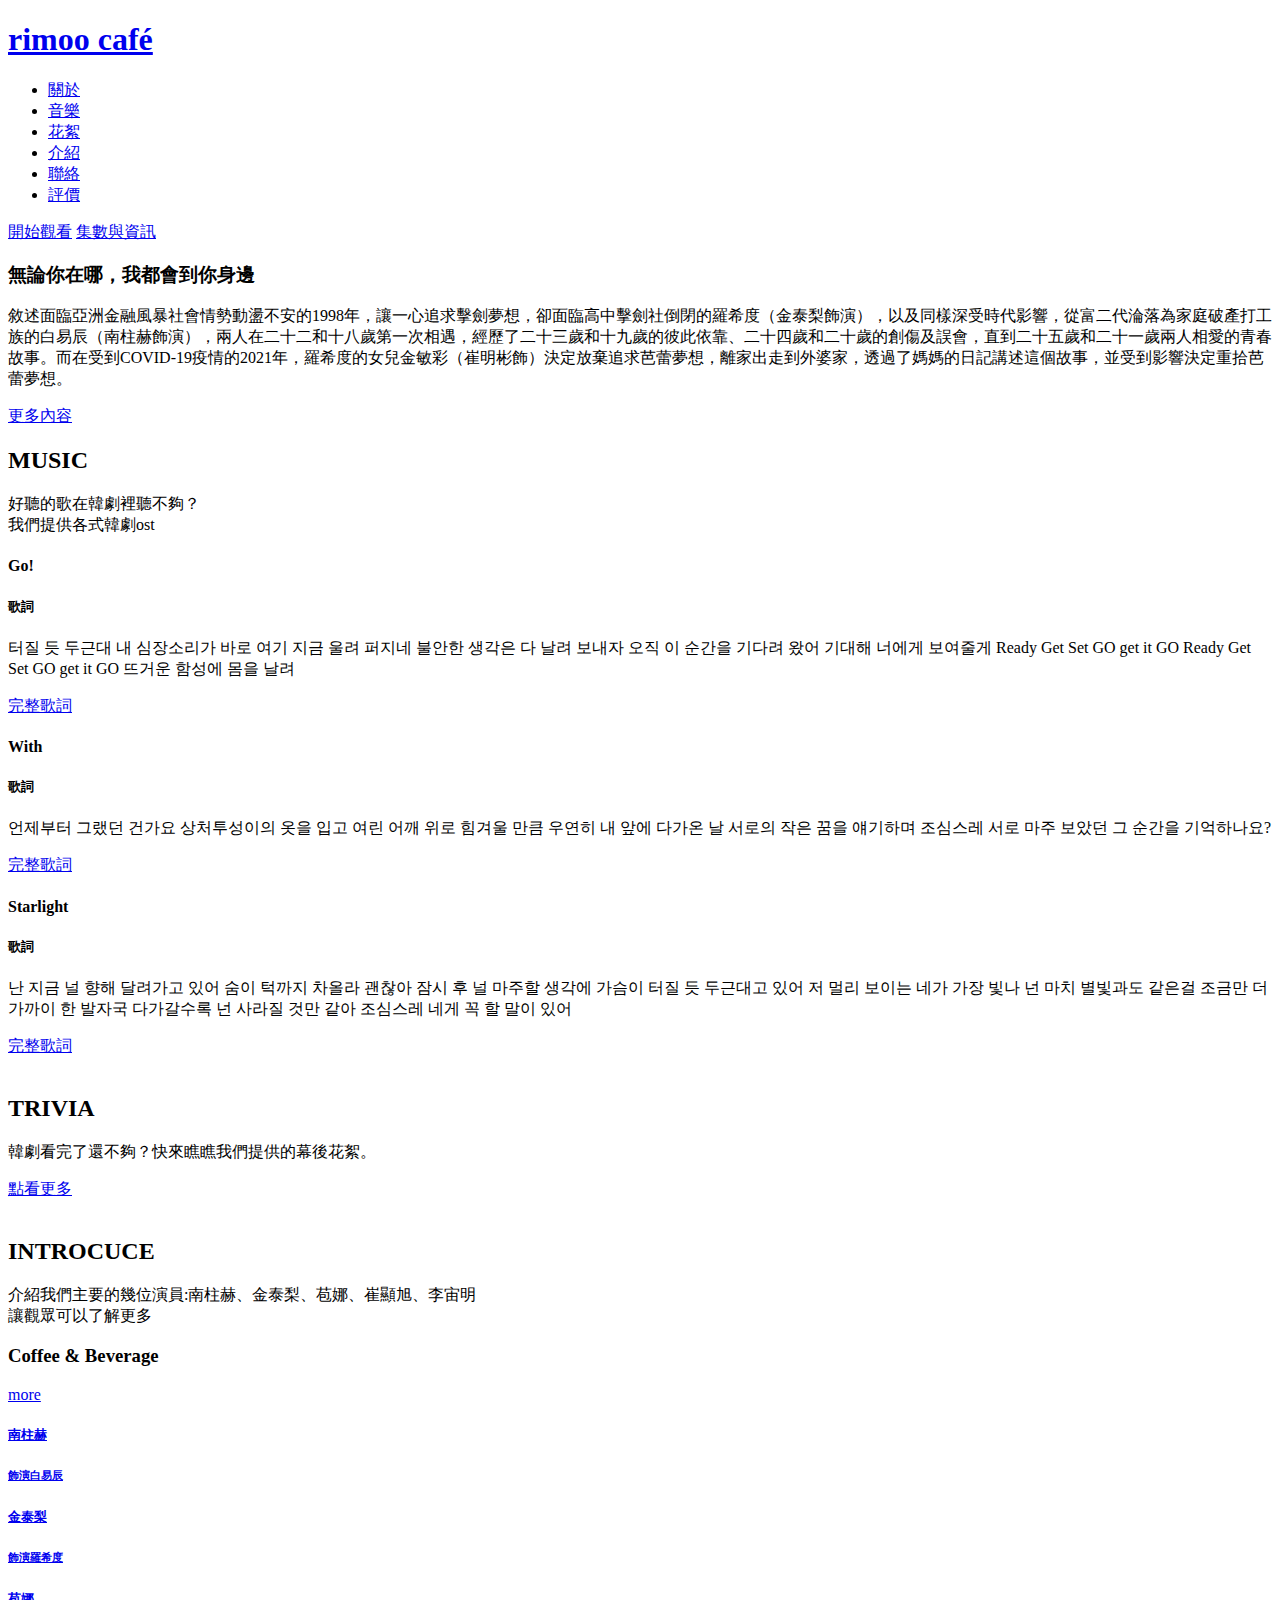
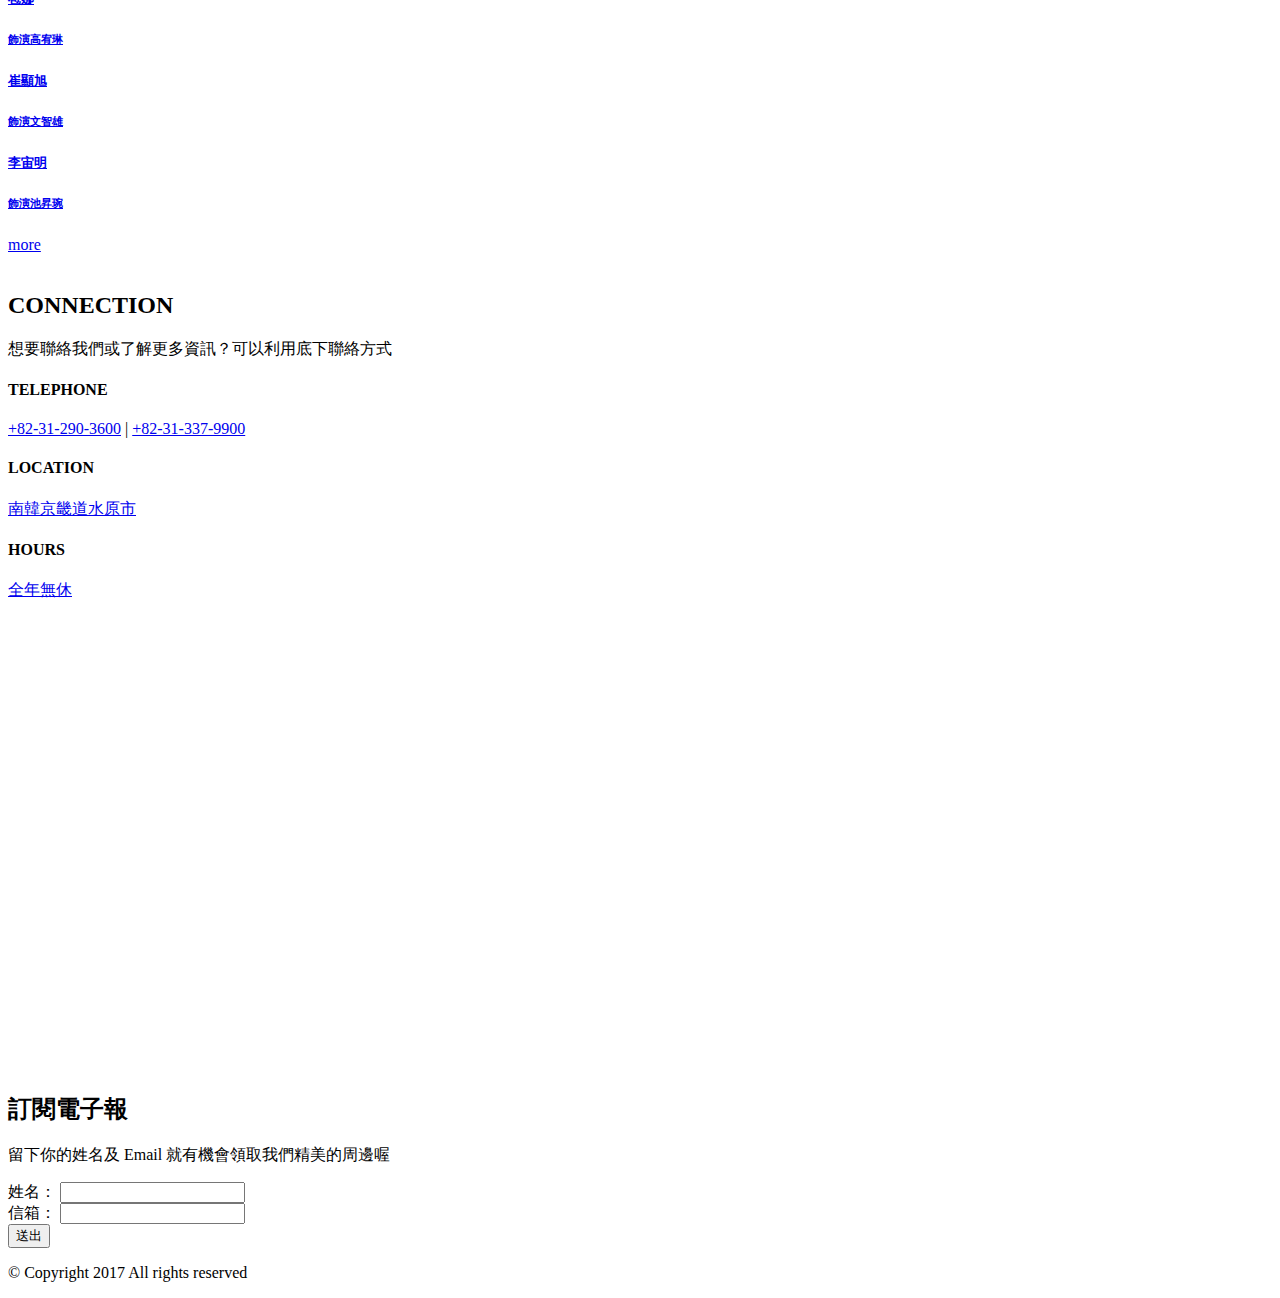
==== index.html @ 2aea4937 "Add files via upload" ====
<!DOCTYPE html>
<html lang="zh-Hent-TW">
<head>
	<meta charset="UTF-8">
	<meta name="viewport" content="width=device-width, initial-scale=1.0">
	<title>二十五，二十一</title>
	<!-- Normalize -->
	<link rel="stylesheet" href="assets/css/normalize.css">
	<!-- Vendor -->
	<link rel="stylesheet" href="assets/vendor/owlcarousel2/assets/owl.carousel.min.css">
	<link rel="stylesheet" href="assets/vendor/fancybox3/jquery.fancybox.css">
	<!-- <link rel="stylesheet" href="assets/vendor/owlcarousel2/assets/owl.theme.default.min.css"> -->
	<!-- Custom -->
	<link rel="stylesheet" href="assets/css/style.css">
</head>
<body>
	<div class="wrapper">

		<!-- Start header -->
		<header class="header">
			<div class="navbar">
				<div class="container">
					<a href="#!" class="brand">
						<h1>rimoo café</h1>
					</a>
					<ul class="nav js-onePageNav">
						<li class="nav-item">
							<a href="index.html#about" class="nav-link">關於</a>
						</li>
						<li class="nav-item">
							<a href="index.html#service" class="nav-link">音樂</a>
						</li>
						<li class="nav-item">
							<a href="index.html#reservation" class="nav-link">花絮</a>
						</li>
						<li class="nav-item">
							<a href="index.html#menu" class="nav-link">介紹</a>
						</li>
						<li class="nav-item">
							<a href="index.html#contact" class="nav-link">聯絡</a>
						</li>
						<li class="nav-item">
							<a href="evaluation.html" class="nav-link">評價</a>
						</li>
						<!-- <a href="#!" class="close-btn">
							<span></span>
							<span></span>
						</a> -->
					</ul>
					<a href="#!" class="menu-toggle">
						<span></span>
						<span></span>
						<span></span>
					</a>
				</div>
			</div>
		</header>
		<!-- End header -->

		<!-- Start main -->
		<section class="main">
			
			<!-- Start jumbotron -->
			<div class="jumbotron jumbotron-video">
				<div class="mask-dark"></div>
				<div class="container">
					<div class="logo-image js-fadeInUp"></div>
					<div class="btn-group-center js-fadeInUp">
						<a href="#!" class="btn btn-lg btn-primary">開始觀看</a>
						<a href="#!" class="btn btn-lg btn-secondary">集數與資訊</a>
					</div>
				</div>
			</div>
			<!-- End jumbotron -->

			<!-- Start about -->
			<div id="about" class="hero hero-bg-grey">
				<div class="container">
					<div class="row">
						<div class="col-lg-6 col-md-12">
							<div class="about-preview js-fadeInLeft">
								<h3 class="title">無論你在哪，我都會到你身邊</h3>
								<p class="para">敘述面臨亞洲金融風暴社會情勢動盪不安的1998年，讓一心追求擊劍夢想，卻面臨高中擊劍社倒閉的羅希度（金泰梨飾演），以及同樣深受時代影響，從富二代淪落為家庭破產打工族的白易辰（南柱赫飾演），兩人在二十二和十八歲第一次相遇，經歷了二十三歲和十九歲的彼此依靠、二十四歲和二十歲的創傷及誤會，直到二十五歲和二十一歲兩人相愛的青春故事。而在受到COVID-19疫情的2021年，羅希度的女兒金敏彩（崔明彬飾）決定放棄追求芭蕾夢想，離家出走到外婆家，透過了媽媽的日記講述這個故事，並受到影響決定重拾芭蕾夢想。</p>
								<a href="#!" class="btn btn-primary">更多內容</a>
							</div>
						</div>
						<div class="col-lg-6 col-md-12">
							<div class="js-fadeInRight">
								<div class="image-container">
									<div class="image" style="background-image: url('assets/images/products/product005.jpg');"></div>
								</div>
							</div>
						</div>
					</div>
				</div>
			</div>
			<!-- End about -->

			<!-- Start service -->
			<div id="service" class="hero hero-bg-white">
				<div class="container">
					<div class="section-intro js-fadeInUp">
						<h2 class="title">MUSIC</h2>
						<p class="para">好聽的歌在韓劇裡聽不夠？<br>我們提供各式韓劇ost</p>
					</div>
					<div class="service-group">
						<div class="row">
							<div class="col-lg-4 col-md-6 col-sm-12">
								<div class="service-item js-fadeInUp">
									<div class="image-container">
											<div class="image" style="background-image: url('assets/images/products/product001.jpg');">
											</div>
									</div>
									<div class="preview">
										<h4 class="title">Go!</h4>
										<h5 class="subtitle">歌詞</h5>
										<p class="para">
											터질 듯 두근대 내 심장소리가
											바로 여기 지금 울려 퍼지네
											불안한 생각은 다 날려 보내자
											오직 이 순간을 기다려 왔어
											기대해 너에게 보여줄게
											Ready Get Set GO get it GO
											Ready Get Set GO get it GO
											뜨거운 함성에 몸을 날려
										</p>
										<a href="#!" class="btn btn-secondary">完整歌詞</a>
									</div>
								</div>
							</div>
							<div class="col-lg-4 col-md-6 col-sm-12">
								<div class="service-item">
									<div class="image-container">
										<div class="image" style="background-image: url('assets/images/products/product002.jpg');"></div>
									</div>
									<div class="preview">
										<h4 class="title">With</h4>
										<h5 class="subtitle">歌詞</h5>
										<p class="para">
											언제부터 그랬던 건가요
											상처투성이의 옷을 입고
											여린 어깨 위로 힘겨울 만큼
											우연히 내 앞에 다가온 날
											서로의 작은 꿈을 얘기하며
											조심스레 서로 마주 보았던
											그 순간을 기억하나요?
										</p>
										<a href="#!" class="btn btn-secondary">完整歌詞</a>
									</div>
								</div>
							</div>
							<div class="col-lg-4 col-md-6 col-sm-12">
								<div class="service-item">
									<div class="image-container">
										<div class="image" style="background-image: url('assets/images/products/product003.jpg');"></div>
									</div>
									<div class="preview">
										<h4 class="title">Starlight</h4>
										<h5 class="subtitle">歌詞</h5>
										<p class="para">난 지금 널 향해 달려가고 있어
											숨이 턱까지 차올라 괜찮아
											잠시 후 널 마주할 생각에
											가슴이 터질 듯 두근대고 있어
											저 멀리 보이는 네가 가장 빛나
											넌 마치 별빛과도 같은걸
											조금만 더 가까이
											한 발자국 다가갈수록
											넌 사라질 것만 같아
											조심스레 네게 꼭 할 말이 있어
									</p>
										<a href="#!" class="btn btn-secondary">完整歌詞</a>
									</div>
								</div>
							</div>
						</div>
					</div>
				</div>
			</div>
			<!-- End service -->

			<!-- Start reservation -->
			<div id="reservation" class="hero reservation">
				<div class="mask-dark"></div>
				<img src="assets/images/parallax/003.png" alt="" class="rellax parallax-3" data-rellax-speed="-2">
				<div class="container">
					<div class="section-intro js-fadeInUp">
						<h2 class="title">TRIVIA</h2>
						<p class="para">韓劇看完了還不夠？快來瞧瞧我們提供的幕後花絮。</p>
					</div>
					<div class="btn-group-center js-fadeInUp">
						<a href="#!" class="btn btn-primary btn-lg">點看更多</a>
					</div>
				</div>
			</div>
			<!-- End reservation -->

			<!-- Start menu -->
			<div id="menu" class="hero">
				<img src="assets/images/parallax/004.png" alt="" class="rellax parallax-4" data-rellax-speed="-2">
				<div class="container">
					<div class="section-intro js-fadeInUp">
						<h2 class="title">INTROCUCE</h2>
						<p class="para">介紹我們主要的幾位演員:南柱赫、金泰梨、苞娜、崔顯旭、李宙明<br>讓觀眾可以了解更多</p>
					</div>
					<div class="menu-list js-fadeInUp">
						<div class="title-bar">
							<h3 class="title">Coffee & Beverage</h3>
							<a href="#!" class="btn btn-secondary mobile-hidden">more</a>
						</div>
						<div class="owl-carousel owl-theme">
							<a class="list-item" data-fancybox="group" href="assets/images/products/product005-1.jpg">
								<div class="image-container">
									<div class="image" style="background-image: url('assets/images/products/product005-1.jpg');"></div>
								</div>
								<div class="preview">
									<h5 class="title">南柱赫</h5>
									<h6 class="subtitle">飾演白易辰</h6>
								</div>
							</a>
							<a class="list-item" data-fancybox="group" href="assets/images/products/product006.jpg">
								<div class="image-container">
									<div class="image" style="background-image: url('assets/images/products/product006.jpg');"></div>
								</div>
								<div class="preview">
									<h5 class="title">金泰梨</h5>
									<h6 class="subtitle">飾演羅希度</h6>
								</div>
							</a>
							<a class="list-item" data-fancybox="group" href="assets/images/products/product007.jpg">
								<div class="image-container">
									<div class="image" style="background-image: url('assets/images/products/product007.jpg');"></div>
								</div>
								<div class="preview">
									<h5 class="title">苞娜</h5>
									<h6 class="subtitle">飾演高宥琳</h6>
								</div>
							</a>
							<a class="list-item" data-fancybox="group" href="assets/images/products/product008.jpg">
								<div class="image-container">
									<div class="image" style="background-image: url('assets/images/products/product008.jpg');"></div>
								</div>
								<div class="preview">
									<h5 class="title">崔顯旭</h5>
									<h6 class="subtitle">飾演文智雄</h6>
								</div>
							</a>
							<a class="list-item" data-fancybox="group" href="assets/images/products/product004.jpg">
								<div class="image-container">
									<div class="image" style="background-image: url('assets/images/products/product004.jpg');"></div>
								</div>
								<div class="preview">
									<h5 class="title">李宙明</h5>
									<h6 class="subtitle">飾演池昇琬</h6>
								</div>
							</a>
						</div>
						<div class="btn-group-center desktop-hidden">
							<a href="#!" class="btn btn-secondary">more</a>
						</div>
					</div>
				</div>
			</div>
			<!-- End menu -->

			<!-- Start contact -->
			<div id="contact" class="hero hero-bg-grey">
				<img src="assets/images/parallax/005.png" alt="" class="rellax parallax-5" data-rellax-speed="-2">
				<div class="container">
					<div class="section-intro js-fadeInUp">
						<h2 class="title">CONNECTION</h2>
						<p class="para">想要聯絡我們或了解更多資訊？可以利用底下聯絡方式</p>
					</div>
					<div class="row">
						<div class="col-lg-6 col-md-12">
							<div class="contact-info js-fadeInLeft">
								<div class="info-item">
									<h4 class="title"><span>TELEPHONE</span></h4>
									<div class="info">
										<a href="#!">+82-31-290-3600</a>
										<span> | </span>
										<a href="#!">+82-31-337-9900</a>
									</div>
								</div>
								<div class="info-item">
									<h4 class="title"><span>LOCATION</span></h4>
									<a href="#!" class="info">南韓京畿道水原市</a>
								</div>
								<div class="info-item">
									<h4 class="title"><span>HOURS</span></h4>
									<a href="#!" class="info">全年無休</a>
								</div>
							</div>
						</div>
						<div class="col-lg-6 col-md-12">
							<div class="map-container js-fadeInRight">
								<iframe src="https://www.google.com/maps/embed?pb=!1m18!1m12!1m3!1d101590.077562675!2d126.95580996799394!3d37.27877936799315!2m3!1f0!2f0!3f0!3m2!1i1024!2i768!4f13.1!3m3!1m2!1s0x357b430a20764611%3A0xf1373002ee5db4c9!2z5Y2X6Z-T5Lqs55W_6YGT5rC05Y6f5biC!5e0!3m2!1szh-TW!2stw!4v1655305429451!5m2!1szh-TW!2stw" width="600" height="450" style="border:0;" allowfullscreen="" loading="lazy" referrerpolicy="no-referrer-when-downgrade"></iframe>
							</div>
						</div>
					</div>
				</div>	
			</div>
			<!-- End contact -->
		</section>
		<!-- End main -->

		<!-- Start footer -->
		<footer class="footer">
			<div class="mask-dark"></div>
			<div class="hero">
				<img src="assets/images/parallax/006.png" alt="" class="rellax parallax-6" data-rellax-speed="-2">
				<img src="assets/images/parallax/007.png" alt="" class="rellax parallax-7" data-rellax-speed="-2">
				<div class="container">
					<!-- <a href="#!" class="brand"></a>
					<ul class="nav">
						<li class="nav-item">
							<a href="" class="nav-link">關於</a>
						</li>
						<li class="nav-item">
							<a href="" class="nav-link">服務</a>
						</li>
						<li class="nav-item">
							<a href="" class="nav-link">訂位</a>
						</li>
						<li class="nav-item">
							<a href="" class="nav-link">菜單</a>
						</li>
						<li class="nav-item">
							<a href="" class="nav-link">聯絡</a>
						</li>
					</ul> -->
					<div class="section-intro js-fadeInUp">
						<h2 class="title">訂閱電子報</h2>
						<p class="para">留下你的姓名及 Email 就有機會領取我們精美的周邊喔</p>
					</div>

					<form class="form js-fadeInUp" action="http://www.newsleopard.com/mailverify.htm?x=0000000065862abb01658ae5d37d35b1" target="popupwindow" method="post" onsubmit="window.open('', 'popupwindow', 'yesscrollbars=,width=350,height=115');return true">
						<div class="form__item">
							<label class="form__label" for="name">姓名：</label>
							<input id="name" class="form__input" type="text" name="name">
						</div>
						<div class="form__item">
							<label class="form__label" for="mail">信箱：</label>
							<input id="mail" class="form__input" type="email" name="email">
						</div>
						<div class="form__item">
							<input class="form__submit btn btn-primary btn-lg" type="submit" value="送出">
						</div>
					</form>

				</div>
			</div>
			<div class="copyright">
				<p>© Copyright 2017 All rights reserved</p>
			</div>
		</footer>
		<!-- End footer -->

	</div>
</body>
<!-- JS -->
<!-- lib -->
<script src="assets/vendor/jquery/jquery-3.3.1.min.js"></script>
<!-- vendor -->
<script src="assets/vendor/owlcarousel2/owl.carousel.min.js"></script>
<script src="assets/vendor/vide/jquery.vide.min.js"></script>
<script src="assets/vendor/rellax/rellax.min.js"></script>
<script src="assets/vendor/fancybox3/jquery.fancybox.min.js"></script>
<script src="assets/vendor/scrollreveal/scrollreveal.min.js"></script>
<script src="assets/vendor/onePageNav/jquery.nav.js"></script>
<!-- custom -->
<script>
	// 導覽列的變化
	// x = $('.navbar').height();
	// console.log(x);
	// 抓取視窗偵測滾動事件
	$(window).scroll(function(){
		scrolledPx = $(this).scrollTop(); //抓取滾動距離
		if(scrolledPx >= 200){ //條件判斷 "如果滾動距離大於200px"
			$('.navbar').addClass('active'); //加上 active class
		}else{
			$('.navbar').removeClass('active'); //移除 active class
		}
	})

	// 彈跳選單 or 下拉選單
	$('.menu-toggle').on('click', function(){
		$(this).toggleClass('active');
		$('.navbar .nav').toggleClass('active');
	})
	$('.nav-link').on('click', function(){
		$('.menu-toggle').removeClass('active');
		$('.navbar .nav').removeClass('active');
	})

	// owl-carousel initialize
	$(document).ready(function(){
		$(".owl-carousel").owlCarousel({
			responsive:{
		        0:{
		            items:2
		        },
		        769:{
		            items:4
		        }
		    },
			margin: 32,
			// loop: true,
			// autoplay: true,
			// autoplayTimeout: 1000,
			nav: true,
			// navText: []
		});
	});

	// vide
	$('.jumbotron-video').vide({
		'mp4': 'assets/video/2521.mp4',
		// 'webm': 'assets/video/bg.webm',
		// 'ogv': 'assets/video/bg.ogv',
		// 'poster': 'assets/images/bg/bg001.jpg'
	}, {
		posterType: 'none'
	});

	// rellax
	var rellax = new Rellax('.rellax', {
		// speed: -2,
		center: true,
		// wrapper: null,
		// round: true,
		// vertical: true,
		// horizontal: false
	});

	// fancybox3
	$('[data-fancybox]').fancybox({
		// Options will go here
		loop: true,
		buttons: [
			// "zoom",
			// "share",
			// "slideShow",
			// "fullScreen",
			// "download",
			// "thumbs",
			"close"
		],
		infobar: false,
		hideScrollbar: false
	});

	// scrollreveal
	ScrollReveal().reveal('.js-fadeInUp',{
		origin: 'bottom',
		distance: '50px',
		delay: 200,
		duration: 800
		// reset: true
	});
	ScrollReveal().reveal('.js-fadeInLeft',{
		origin: 'left',
		distance: '50px',
		delay: 200,
		duration: 800
		// reset: true
	});
	ScrollReveal().reveal('.js-fadeInRight',{
		origin: 'right',
		distance: '50px',
		delay: 200,
		duration: 800
		// reset: true
	});
	ScrollReveal().reveal('.service-item',{
		origin: 'bottom',
		distance: '50px',
		duration: 500,
		interval: 300
	});

	// onePageNav
	$('.js-onePageNav').onePageNav({
		currentClass: 'active'
	})

</script>
</html>
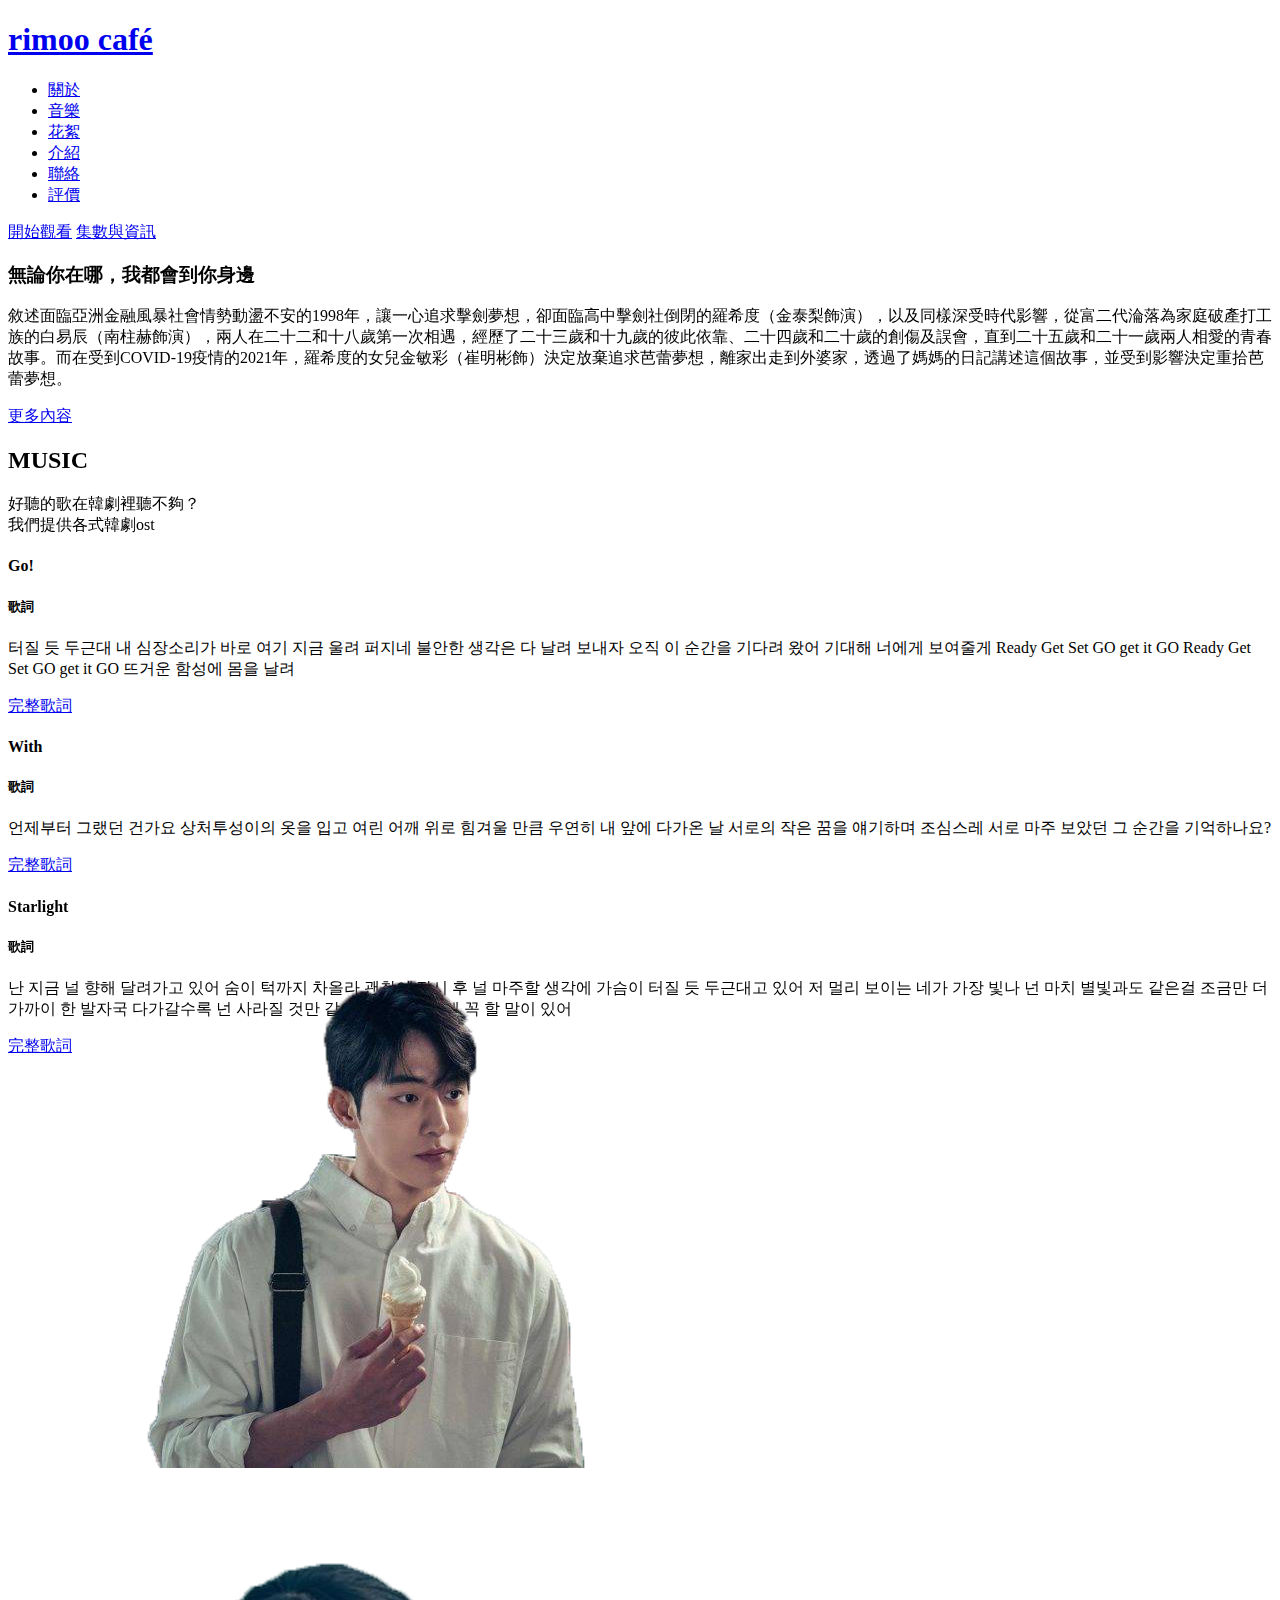
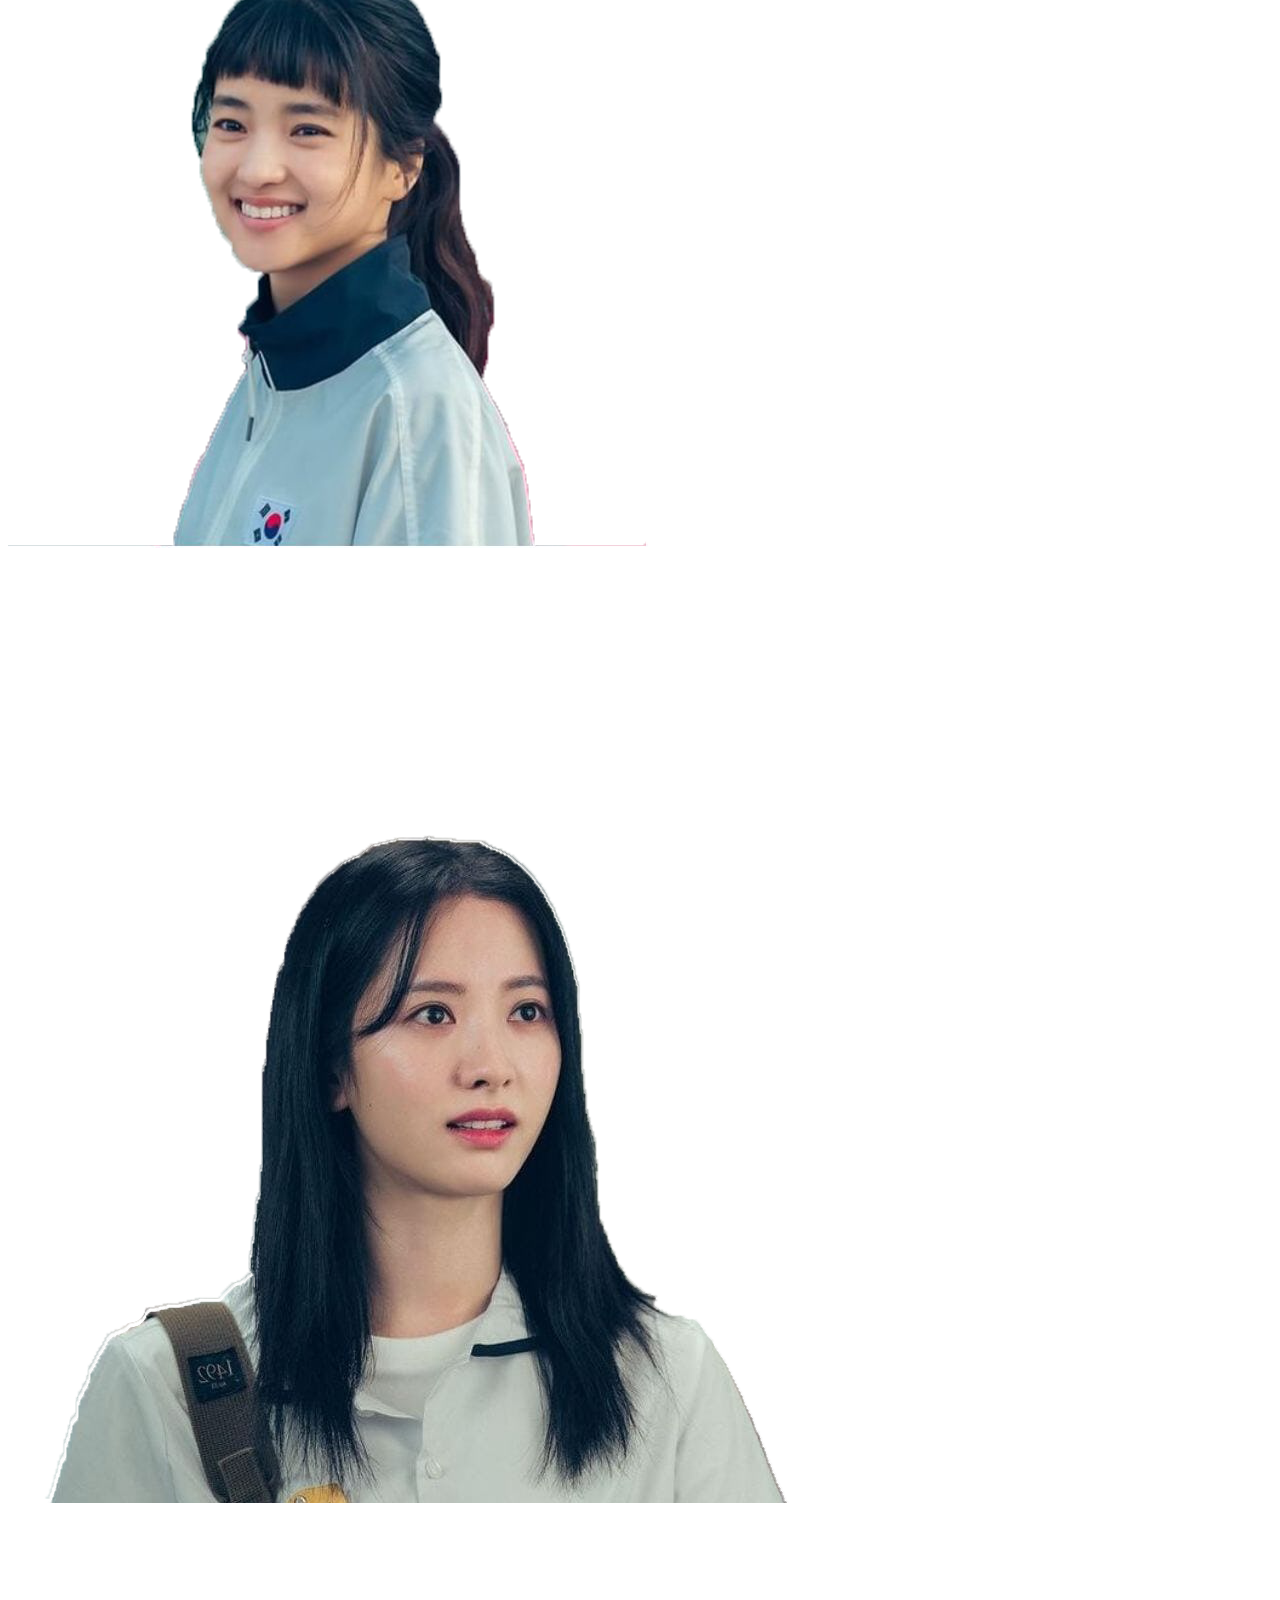
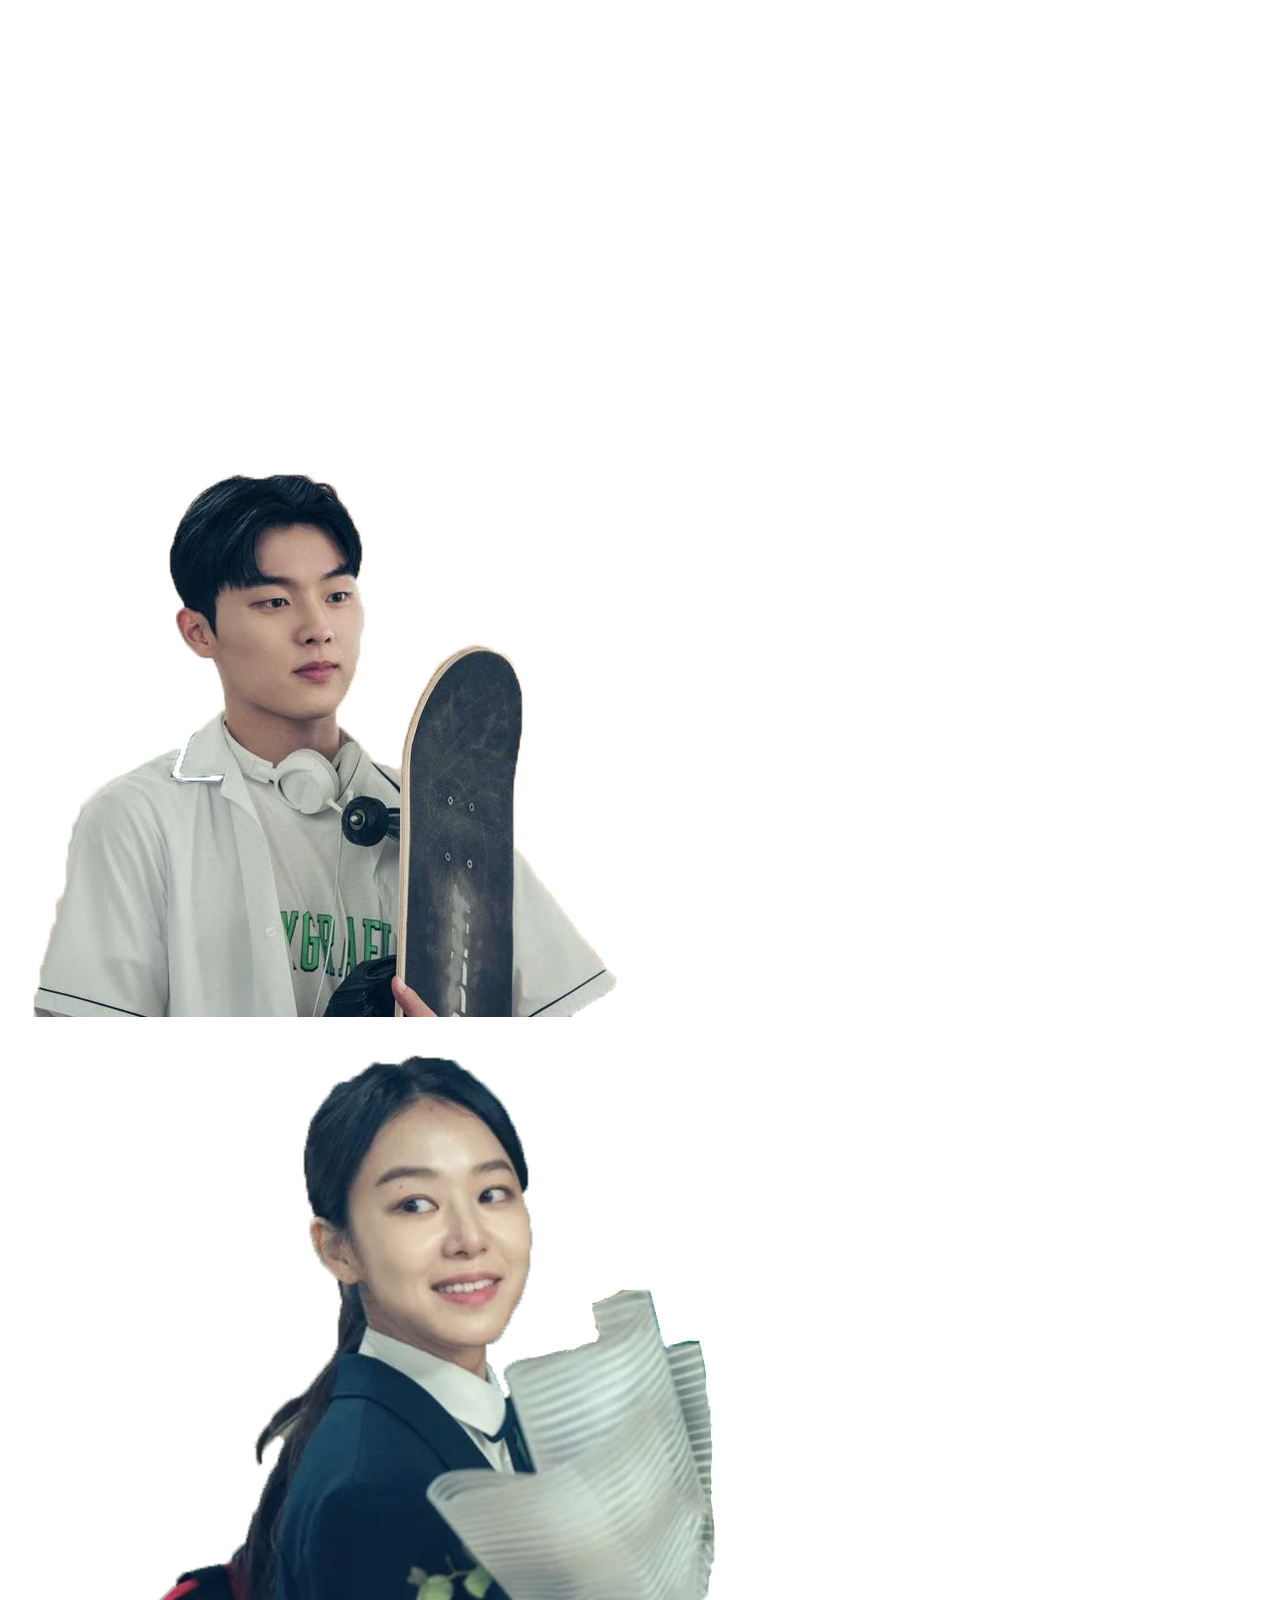
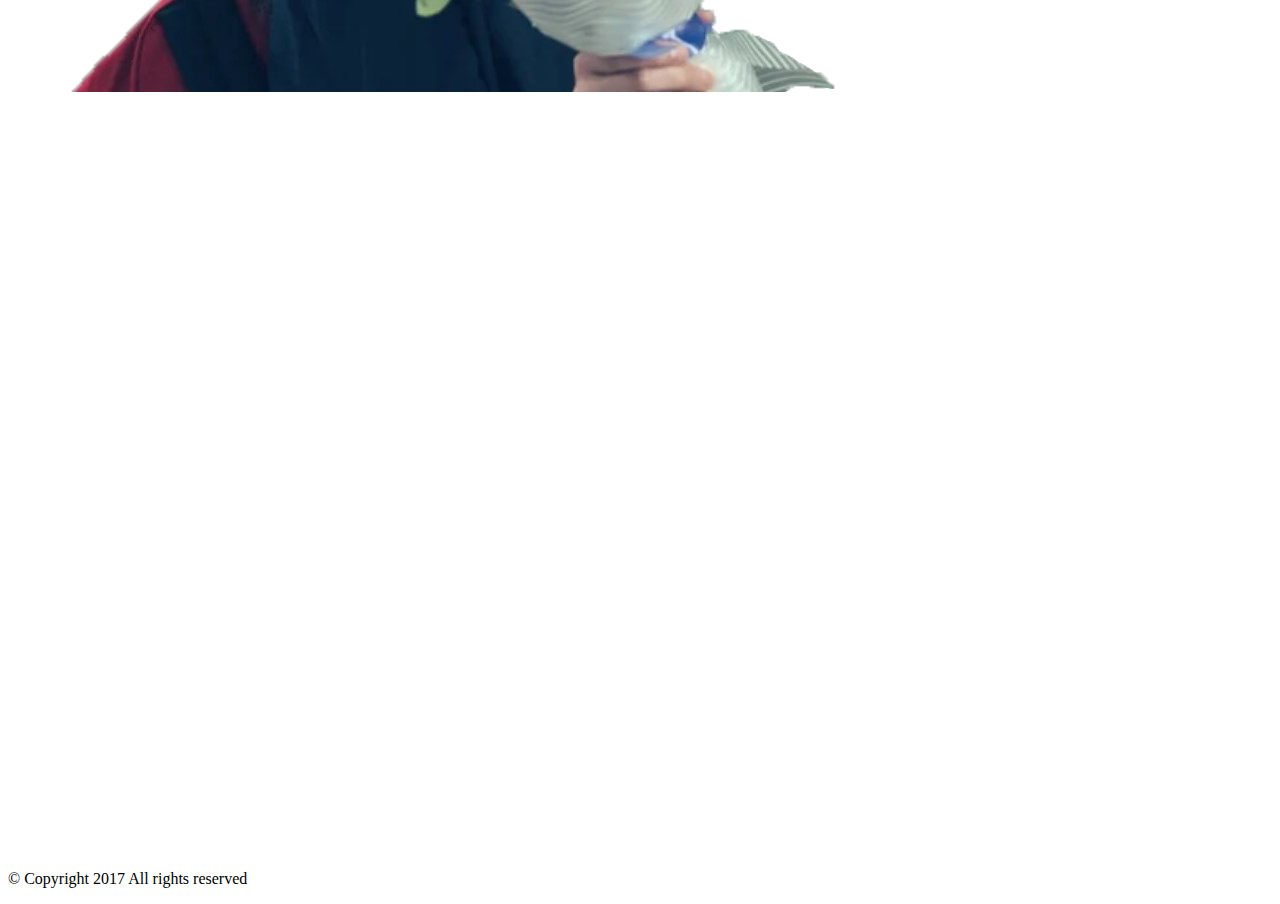
==== commit 89fc5686: "Add files via upload" ====
--- a/index.html
+++ b/index.html
@@ -204,7 +204,7 @@
 					</div>
 					<div class="menu-list js-fadeInUp">
 						<div class="title-bar">
-							<h3 class="title">Coffee & Beverage</h3>
+							<h3 class="title">演員名單</h3>
 							<a href="#!" class="btn btn-secondary mobile-hidden">more</a>
 						</div>
 						<div class="owl-carousel owl-theme">
